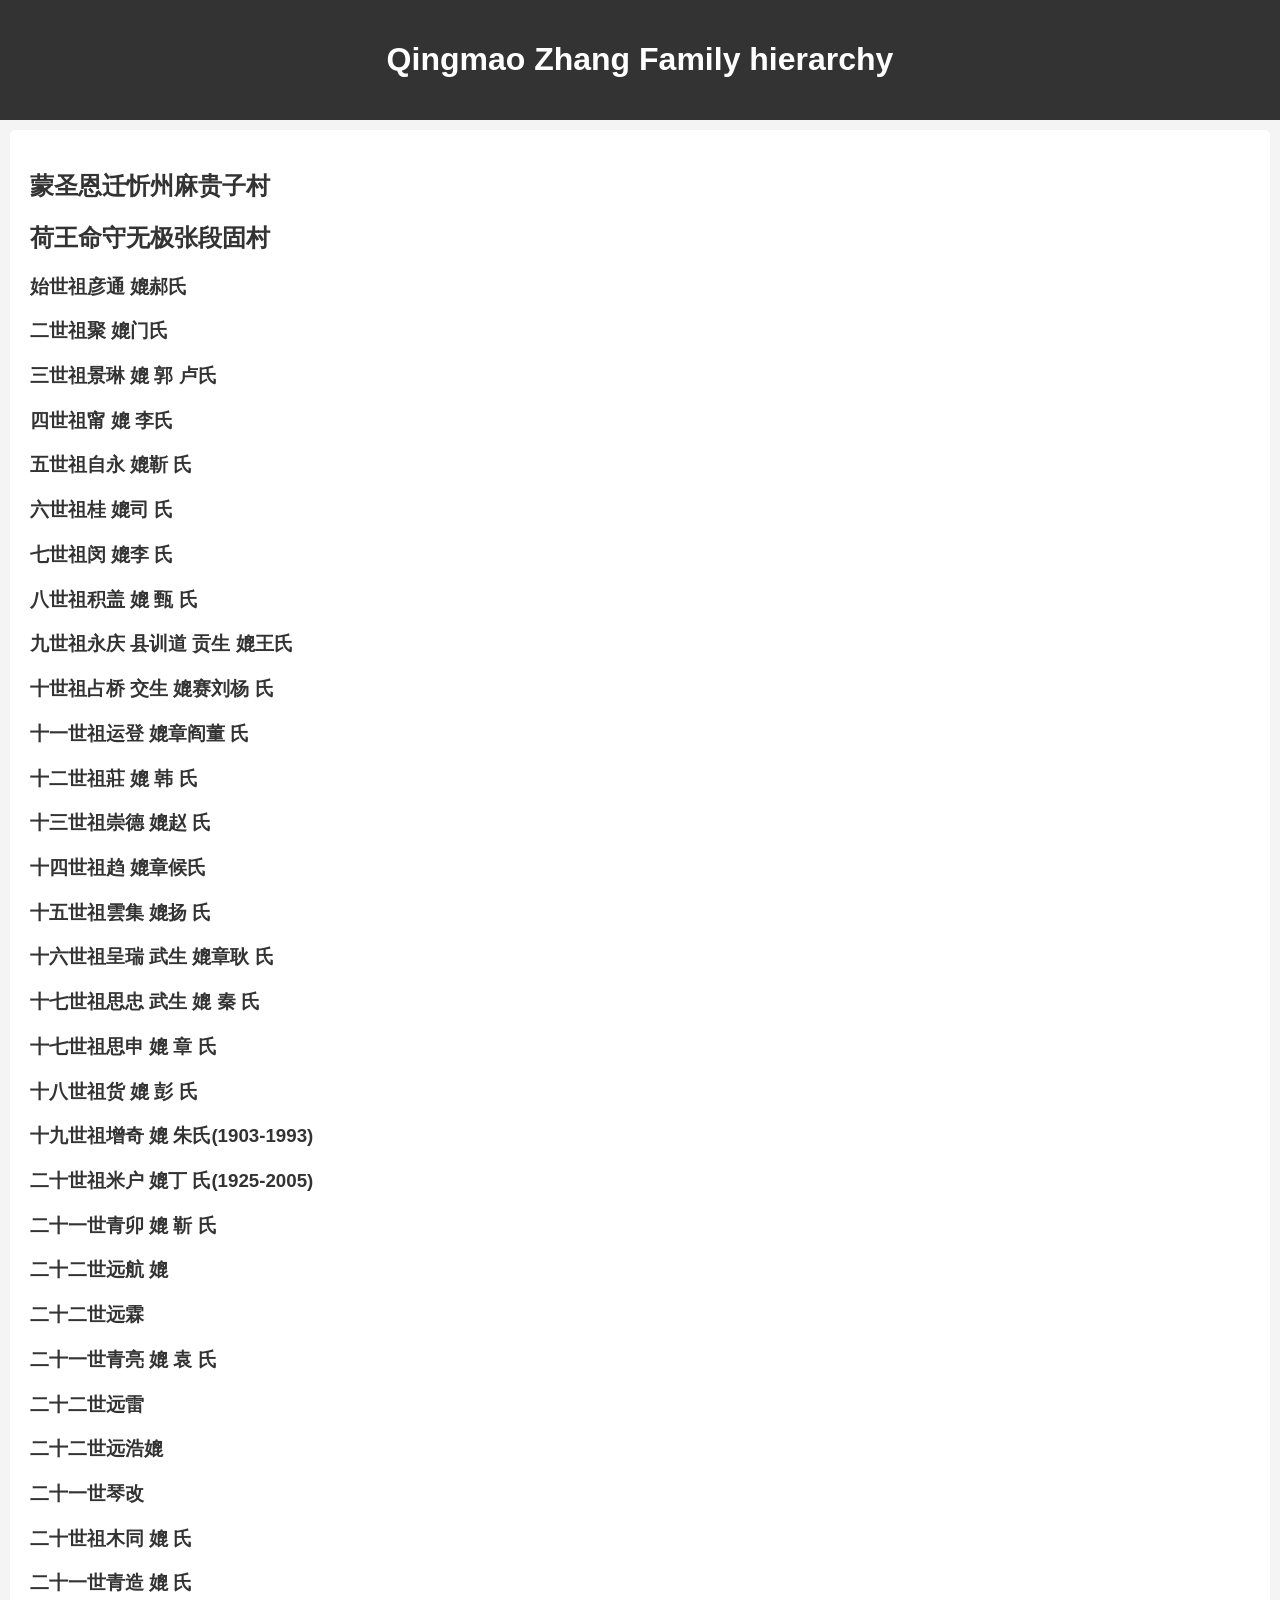
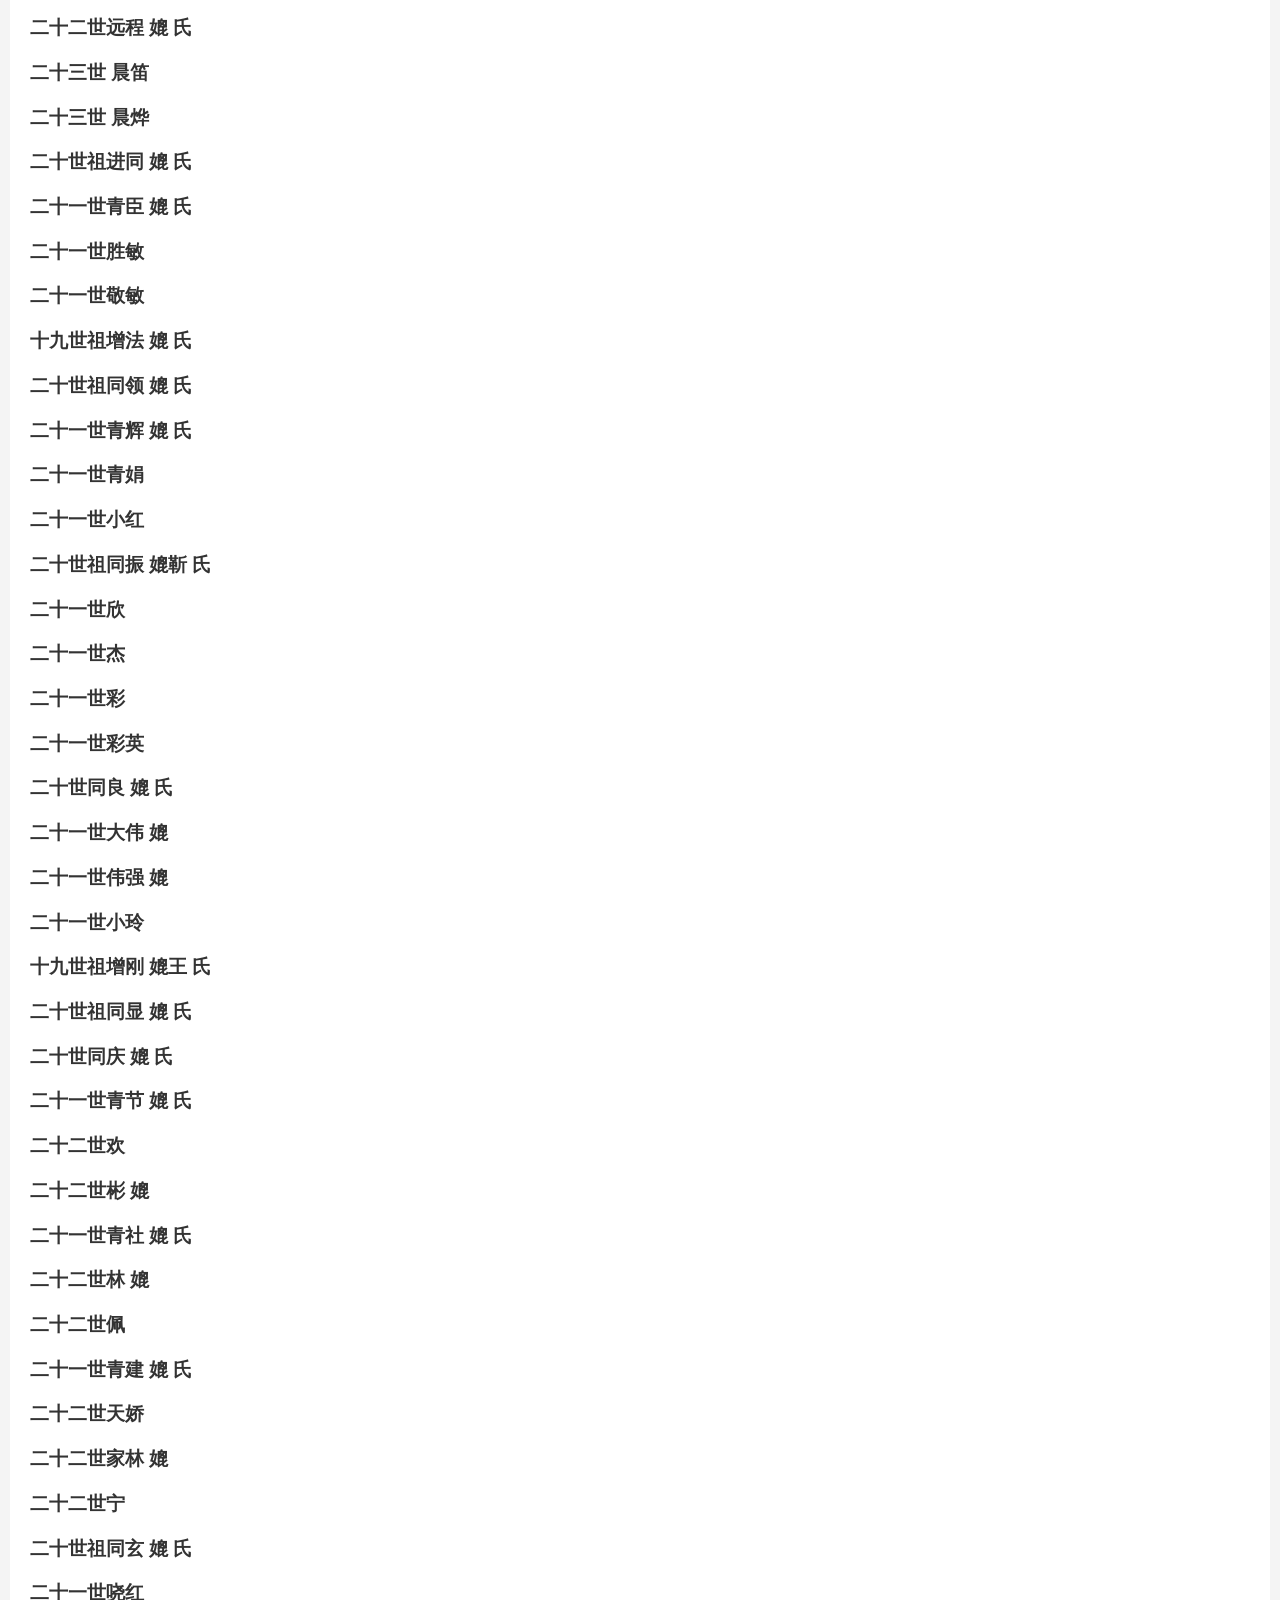
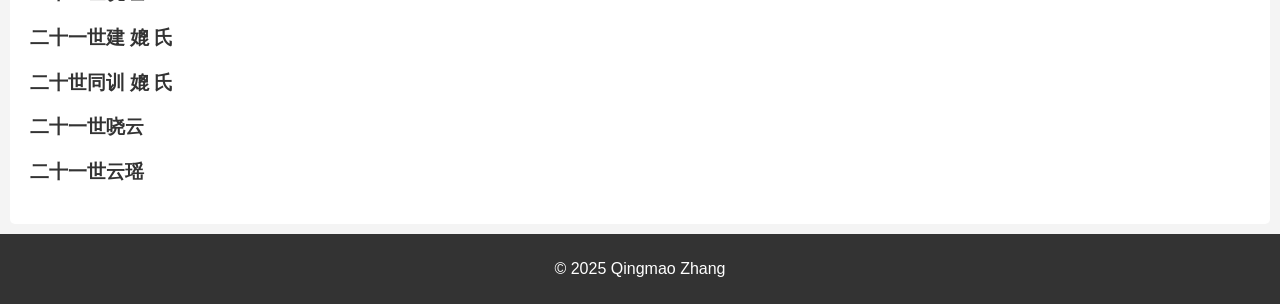
==== family.html @ bca1200f "add family.html" ====
<!DOCTYPE html>
<html lang="en">
<head>
    <meta charset="UTF-8">
    <meta name="viewport" content="width=device-width, initial-scale=1.0">
    <meta http-equiv="Content-Type" content="text/html; charset=utf-8">
    <title>John - Web Developer</title>
    <link rel="stylesheet" href="style.css">
</head>
<body>
    <header>
        <h1>Qingmao Zhang Family hierarchy</h1>
    </header>
    <section id="home">
        <h1>蒙圣恩迁忻州麻贵子村</h1>
<h1>荷王命守无极张段固村</h1>

<h3>始世祖彦通 媲郝氏</h3>
     <h3>二世祖聚 媲门氏</h3>
<h3>三世祖景琳 媲 郭 卢氏</h3>
<h3>四世祖甯 媲 李氏</h3>
<h3>五世祖自永 媲靳 氏</h3>
<h3>六世祖桂 媲司 氏</h3>
<h3>七世祖闵 媲李  氏</h3>
<h3>八世祖积盖  媲 甄 氏</h3>
<h3>九世祖永庆 县训道 贡生 媲王氏</h3>
<h3>十世祖占桥  交生 媲赛刘杨 氏</h3>
   <h3>十一世祖运登 媲章阎董  氏</h3>
<h3>十二世祖莊  媲 韩 氏</h3>
<h3>十三世祖崇德  媲赵 氏</h3>
<h3>十四世祖趋 媲章候氏
</h3>
<h3>十五世祖雲集 媲扬 氏</h3>
<h3>十六世祖呈瑞 武生  媲章耿 氏</h3>
<h3>十七世祖思忠 武生 媲 秦 氏</h3>
<h3>十七世祖思申 媲 章 氏</h3>
<h3>十八世祖货   媲 彭  氏</h3>
<h3>十九世祖增奇 媲 朱氏(1903-1993)</h3>
<h3>二十世祖米户 媲丁 氏(1925-2005)</h3>
    <h3>二十一世青卯 媲 靳 氏</h3>
        <h3>二十二世远航 媲</h3>
        <h3>二十二世远霖  </h3>
    <h3>二十一世青亮 媲 袁 氏</h3>
        <h3>二十二世远雷</h3>
        <h3>二十二世远浩媲 </h3>
    <h3>二十一世琴改</h3>
<h3>二十世祖木同   媲 氏</h3>
    <h3>二十一世青造 媲  氏</h3>
        <h3>二十二世远程 媲  氏</h3>
            <h3>二十三世 晨笛  </h3>
            <h3>二十三世 晨烨</h3>
<h3>二十世祖进同   媲 氏</h3>
    <h3>二十一世青臣 媲  氏</h3>
    <h3>二十一世胜敏</h3>
    <h3>二十一世敬敏</h3>
<h3>十九世祖增法 媲  氏</h3>
    <h3>二十世祖同领 媲 氏</h3>
        <h3>二十一世青辉 媲  氏</h3>
        <h3>二十一世青娟  </h3>
        <h3>二十一世小红 </h3>
    <h3>二十世祖同振 媲靳 氏</h3>
        <h3>二十一世欣</h3>
        <h3>二十一世杰</h3>
        <h3>二十一世彩</h3>
        <h3>二十一世彩英</h3>
    <h3>二十世同良 媲 氏</h3>   
        <h3>二十一世大伟 媲 </h3>
        <h3>二十一世伟强 媲</h3>
        <h3>二十一世小玲</h3>
        
<h3>十九世祖增刚 媲王  氏</h3>
    <h3>二十世祖同显 媲 氏</h3>
    <h3>二十世同庆 媲 氏</h3>
        <h3>二十一世青节 媲  氏</h3>
            
                <h3>二十二世欢 </h3>
                <h3>二十二世彬 媲</h3>
            <h3>二十一世青社 媲  氏</h3>
                <h3>二十二世林 媲 </h3>
                <h3>二十二世佩</h3>
            <h3>二十一世青建 媲  氏</h3>
                <h3>二十二世天娇 </h3>
                <h3>二十二世家林 媲</h3>
                <h3>二十二世宁</h3>
    <h3>二十世祖同玄 媲 氏</h3>
        <h3>二十一世哓红 </h3>
        <h3>二十一世建 媲  氏</h3>
    <h3>二十世同训 媲 氏</h3>
        <h3>二十一世哓云  </h3>
        <h3>二十一世云瑶  </h3>
    </section>
    
    <footer>
        <p>&copy; 2025 Qingmao Zhang</p>
    </footer>
</body>
</html>
---- style.css ----
body {
    font-family: Arial, sans-serif;
    margin: 0;
    padding: 0;
    background-color: #f4f4f4;
    color: #333;
}
header {
    background-color: #333;
    color: white;
    padding: 20px;
    text-align: center;
}
nav a {
    margin: 0 15px;
    color: white;
    text-decoration: none;
}
section {
    padding: 20px;
    margin: 10px;
    background-color: white;
    border-radius: 5px;
}
footer {
    text-align: center;
    padding: 10px;
    background-color: #333;
    color: white;
}
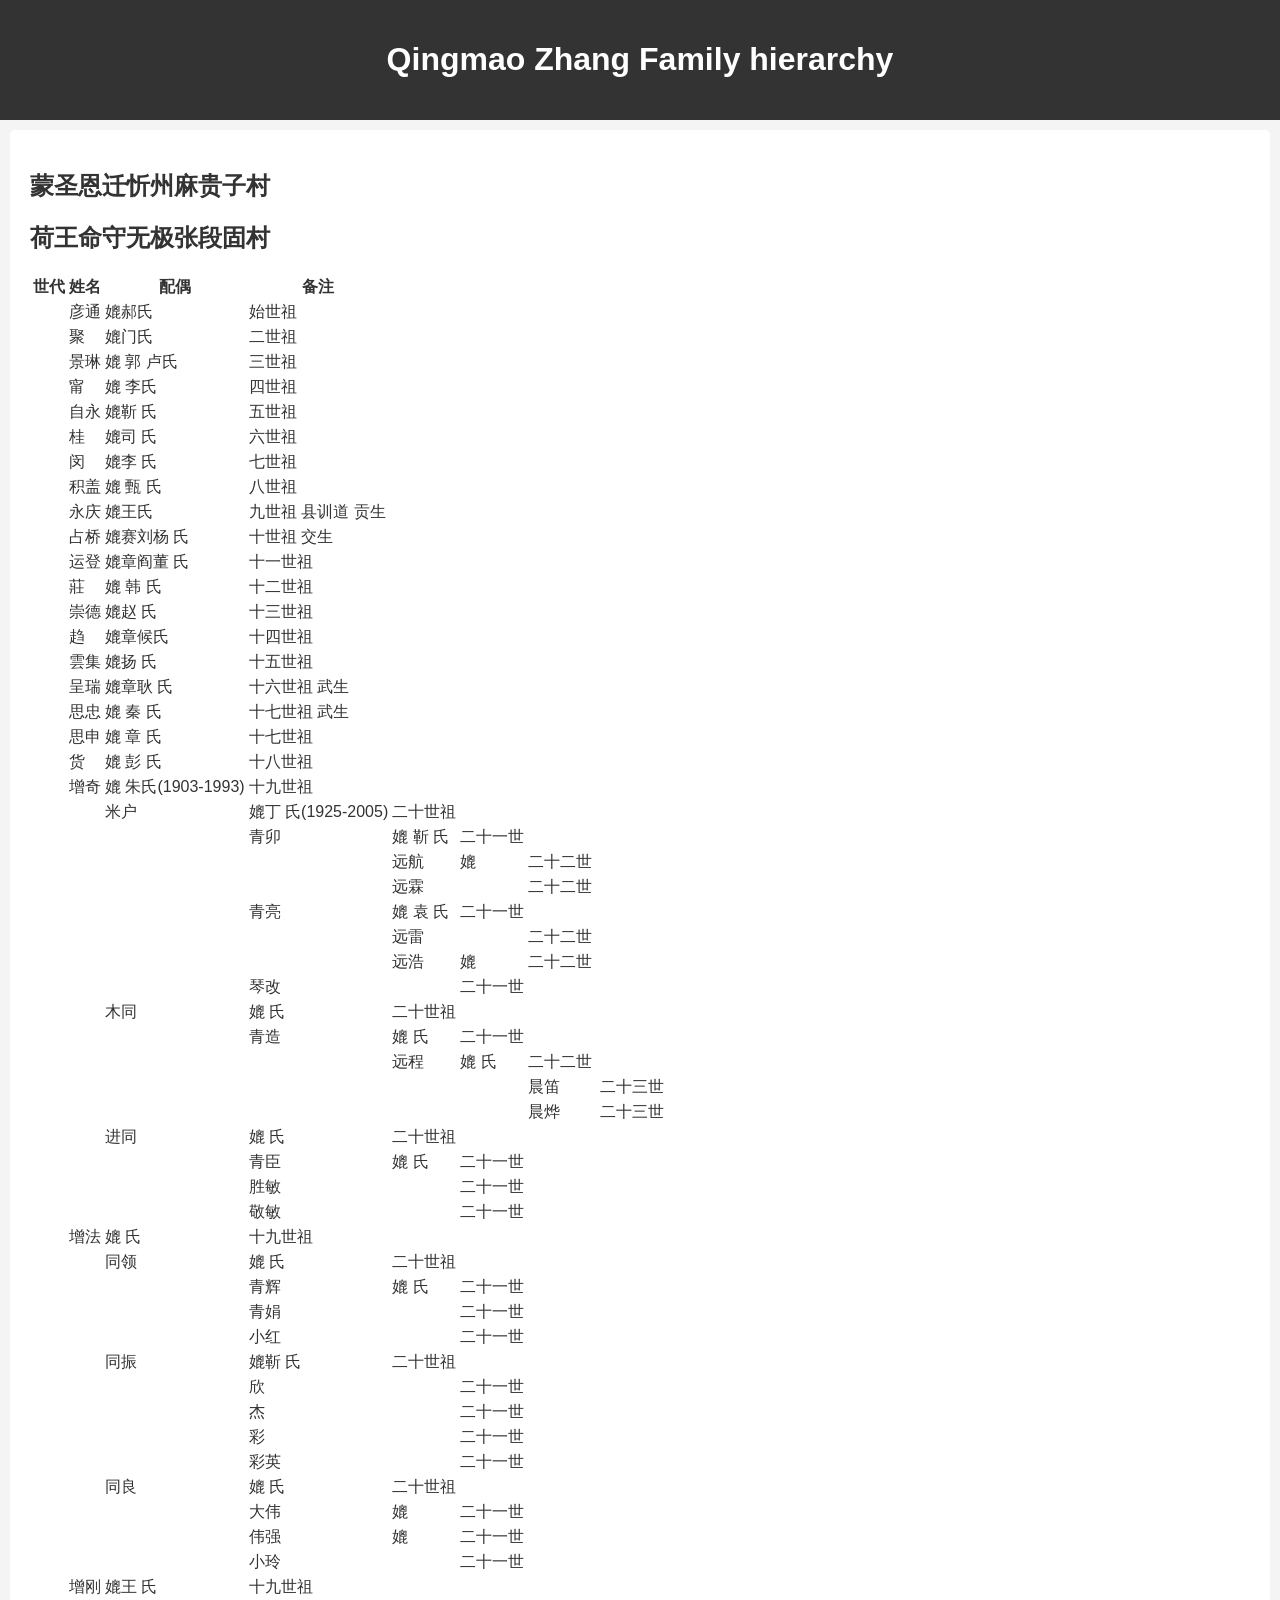
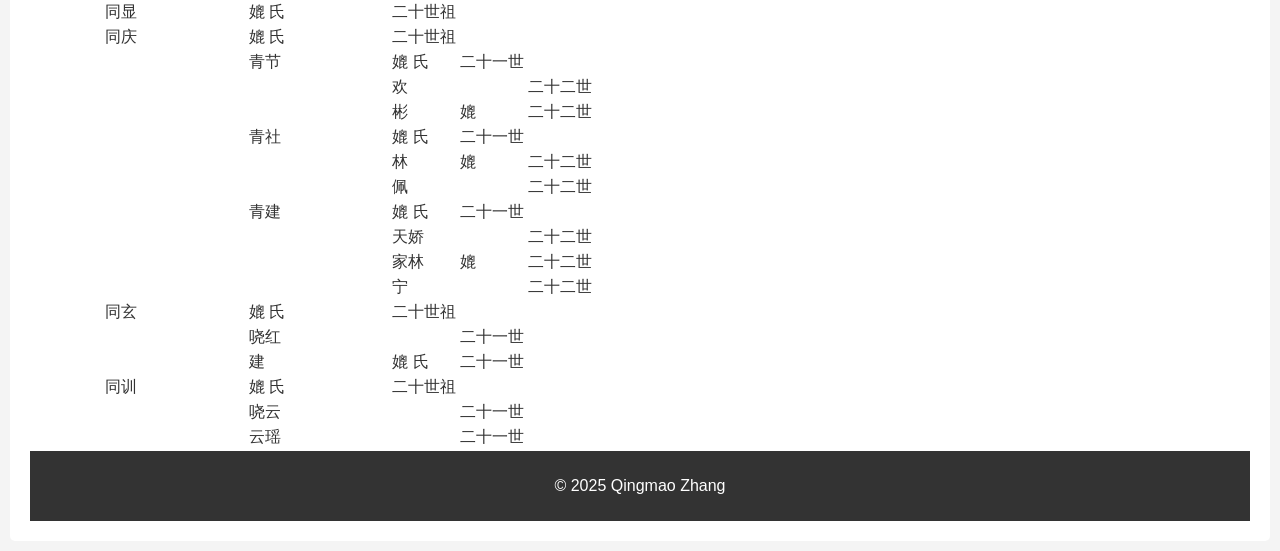
==== commit 1d7fffda: "add family1.html" ====
--- a/family.html
+++ b/family.html
@@ -5,7 +5,7 @@
     <meta charset="UTF-8">
     <meta name="viewport" content="width=device-width, initial-scale=1.0">
     <meta http-equiv="Content-Type" content="text/html; charset=utf-8">
-    <title>John - Web Developer</title>
+    <title>张段固村</title>
     <link rel="stylesheet" href="style.css">
 </head>
 <body>
@@ -16,80 +16,438 @@
         <h1>蒙圣恩迁忻州麻贵子村</h1>
 <h1>荷王命守无极张段固村</h1>
 
-<h3>始世祖彦通 媲郝氏</h3>
-     <h3>二世祖聚 媲门氏</h3>
-<h3>三世祖景琳 媲 郭 卢氏</h3>
-<h3>四世祖甯 媲 李氏</h3>
-<h3>五世祖自永 媲靳 氏</h3>
-<h3>六世祖桂 媲司 氏</h3>
-<h3>七世祖闵 媲李  氏</h3>
-<h3>八世祖积盖  媲 甄 氏</h3>
-<h3>九世祖永庆 县训道 贡生 媲王氏</h3>
-<h3>十世祖占桥  交生 媲赛刘杨 氏</h3>
-   <h3>十一世祖运登 媲章阎董  氏</h3>
-<h3>十二世祖莊  媲 韩 氏</h3>
-<h3>十三世祖崇德  媲赵 氏</h3>
-<h3>十四世祖趋 媲章候氏
-</h3>
-<h3>十五世祖雲集 媲扬 氏</h3>
-<h3>十六世祖呈瑞 武生  媲章耿 氏</h3>
-<h3>十七世祖思忠 武生 媲 秦 氏</h3>
-<h3>十七世祖思申 媲 章 氏</h3>
-<h3>十八世祖货   媲 彭  氏</h3>
-<h3>十九世祖增奇 媲 朱氏(1903-1993)</h3>
-<h3>二十世祖米户 媲丁 氏(1925-2005)</h3>
-    <h3>二十一世青卯 媲 靳 氏</h3>
-        <h3>二十二世远航 媲</h3>
-        <h3>二十二世远霖  </h3>
-    <h3>二十一世青亮 媲 袁 氏</h3>
-        <h3>二十二世远雷</h3>
-        <h3>二十二世远浩媲 </h3>
-    <h3>二十一世琴改</h3>
-<h3>二十世祖木同   媲 氏</h3>
-    <h3>二十一世青造 媲  氏</h3>
-        <h3>二十二世远程 媲  氏</h3>
-            <h3>二十三世 晨笛  </h3>
-            <h3>二十三世 晨烨</h3>
-<h3>二十世祖进同   媲 氏</h3>
-    <h3>二十一世青臣 媲  氏</h3>
-    <h3>二十一世胜敏</h3>
-    <h3>二十一世敬敏</h3>
-<h3>十九世祖增法 媲  氏</h3>
-    <h3>二十世祖同领 媲 氏</h3>
-        <h3>二十一世青辉 媲  氏</h3>
-        <h3>二十一世青娟  </h3>
-        <h3>二十一世小红 </h3>
-    <h3>二十世祖同振 媲靳 氏</h3>
-        <h3>二十一世欣</h3>
-        <h3>二十一世杰</h3>
-        <h3>二十一世彩</h3>
-        <h3>二十一世彩英</h3>
-    <h3>二十世同良 媲 氏</h3>   
-        <h3>二十一世大伟 媲 </h3>
-        <h3>二十一世伟强 媲</h3>
-        <h3>二十一世小玲</h3>
-        
-<h3>十九世祖增刚 媲王  氏</h3>
-    <h3>二十世祖同显 媲 氏</h3>
-    <h3>二十世同庆 媲 氏</h3>
-        <h3>二十一世青节 媲  氏</h3>
-            
-                <h3>二十二世欢 </h3>
-                <h3>二十二世彬 媲</h3>
-            <h3>二十一世青社 媲  氏</h3>
-                <h3>二十二世林 媲 </h3>
-                <h3>二十二世佩</h3>
-            <h3>二十一世青建 媲  氏</h3>
-                <h3>二十二世天娇 </h3>
-                <h3>二十二世家林 媲</h3>
-                <h3>二十二世宁</h3>
-    <h3>二十世祖同玄 媲 氏</h3>
-        <h3>二十一世哓红 </h3>
-        <h3>二十一世建 媲  氏</h3>
-    <h3>二十世同训 媲 氏</h3>
-        <h3>二十一世哓云  </h3>
-        <h3>二十一世云瑶  </h3>
-    </section>
+<table>
+    <tr>
+        <th>世代</th>
+        <th>姓名</th>
+        <th>配偶</th>
+        <th>备注</th>
+    </tr>
+    <tr>
+        <td></td>
+        <td>彦通</td>
+        <td>媲郝氏</td>
+        <td>始世祖</td>
+    </tr>
+    <tr>
+        <td></td>
+        <td>聚</td>
+        <td>媲门氏</td>
+        <td>二世祖</td>
+    </tr>
+    <tr>
+        <td></td>
+        <td>景琳</td>
+        <td>媲 郭 卢氏</td>
+        <td>三世祖</td>
+    </tr>
+    <tr>
+        <td></td>
+        <td>甯</td>
+        <td>媲 李氏</td>
+        <td>四世祖</td>
+    </tr>
+    <tr>
+        <td></td>
+        <td>自永</td>
+        <td>媲靳 氏</td>
+        <td>五世祖</td> 
+    </tr>
+    <tr>
+        <td></td>
+        <td>桂</td>
+        <td>媲司 氏</td>
+        <td>六世祖</td>
+    </tr>
+    <tr>
+        <td></td>
+        <td>闵</td>
+        <td>媲李  氏</td>
+        <td>七世祖</td>
+
+    </tr>
+    <tr>
+        <td></td>
+        <td>积盖</td>
+        <td>媲 甄 氏</td>
+        <td>八世祖</td>
+    </tr>
+    <tr>
+        <td></td>
+        <td>永庆</td>
+        <td>媲王氏</td>
+        <td>九世祖 县训道 贡生</td>
+    </tr>
+    <tr>
+        <td></td>
+        <td>占桥</td>
+        <td>媲赛刘杨 氏</td>
+        <td>十世祖 交生</td>
+    </tr>
+    <tr>
+        <td></td>
+        <td>运登</td>
+        <td>媲章阎董  氏</td>
+        <td>十一世祖</td>
+
+    </tr>
+    <tr>
+        <td></td>
+        <td>莊</td>
+        <td>媲 韩 氏</td>
+        <td>十二世祖</td>
+    </tr>
+    <tr>
+        <td></td>
+        <td>崇德</td>
+        <td>媲赵 氏</td>
+        <td>十三世祖</td>
+    </tr>
+    <tr>
+        <td></td>
+        <td>趋</td>
+        <td>媲章候氏</td>
+        <td>十四世祖</td>
+    </tr>
+    <tr>
+        <td></td>
+        <td>雲集</td>
+        <td>媲扬 氏</td>
+        <td>十五世祖</td>
+    </tr>
+    <tr>
+        <td></td>
+        <td>呈瑞</td>
+        <td>媲章耿 氏</td>
+        <td>十六世祖 武生</td>
+    </tr>
+    <tr>
+        <td></td>
+        <td>思忠</td>
+        <td>媲 秦 氏</td>
+        <td>十七世祖 武生</td>
+    </tr>
+    <tr>
+        <td></td>
+        <td>思申</td>
+        <td>媲 章 氏</td>
+        <td>十七世祖</td>
+    </tr>
+    <tr>
+        <td></td>
+        <td>货</td>
+        <td>媲 彭  氏</td>
+        <td>十八世祖</td>
+    </tr>
+    <tr>
+        <td></td>
+        <td>增奇</td>
+        <td>媲 朱氏(1903-1993)</td>
+        <td>十九世祖</td>
+    </tr>
+    <tr>
+        <td></td><td></td>
+        <td>米户</td>
+        <td>媲丁 氏(1925-2005)</td>
+        <td>二十世祖</td>
+    </tr>
+    <tr><td></td>
+        <td></td><td></td>
+        <td>青卯</td>
+        <td>媲 靳 氏</td>
+        <td>二十一世</td>
+    </tr>
+    <tr><td></td><td></td>
+        <td></td><td></td>
+        <td>远航</td>
+        <td>媲</td>
+        <td>二十二世</td>
+    </tr>
+    <tr><td></td><td></td>
+        <td></td><td></td>
+        <td>远霖</td>
+        <td></td>
+        <td>二十二世</td>
+    </tr>
+    <tr><td></td>
+        <td></td><td></td>
+        <td>青亮</td>
+        <td>媲 袁 氏</td>
+        <td>二十一世</td>
+    </tr>
+    <tr><td></td><td></td>
+        <td></td><td></td>
+        <td>远雷</td>
+        <td></td>
+        <td>二十二世</td>
+    </tr>
+    <tr><td></td><td></td>
+        <td></td><td></td>
+        <td>远浩</td>
+        <td>媲 </td>
+        <td>二十二世</td>
+    </tr>
+    <tr><td></td>
+        <td></td><td></td>
+        <td>琴改</td>
+        <td></td>
+        <td>二十一世</td>
+    </tr>
+    <tr>
+        <td></td><td></td>
+        <td>木同</td>
+        <td>媲 氏</td>
+        <td>二十世祖</td>
+    </tr>
+    <tr>
+        <td></td><td></td><td></td>
+        <td>青造</td>
+        <td>媲  氏</td>
+        <td>二十一世</td>
+    </tr>
+    <tr>
+        <td></td><td></td><td></td><td></td>
+        <td>远程</td>
+        <td>媲  氏</td>
+        <td>二十二世</td>
+    </tr>
+    <tr><td></td><td></td><td></td><td></td>
+        <td></td><td></td>
+        <td>晨笛</td>
+        <td></td>
+        <td>二十三世</td>
+    </tr>
+    <tr><td></td><td></td><td></td><td></td>
+        <td></td><td></td>
+        <td>晨烨</td>
+        <td></td>
+        <td>二十三世</td>
+    </tr>
+    <tr><td></td>
+        <td></td>
+        <td>进同</td>
+        <td>媲 氏</td>
+        <td>二十世祖</td>
+
+    </tr>
+    <tr><td></td><td></td>
+        <td></td>
+        <td>青臣</td>
+        <td>媲  氏</td>
+        <td>二十一世</td>
+    </tr>
+    <tr><td></td><td></td>
+        <td></td>
+        <td>胜敏</td>
+        <td></td>
+        <td>二十一世</td>
+    </tr>
+
+    <tr><td></td><td></td>
+        <td></td>
+        <td>敬敏</td>
+        <td></td>
+        <td>二十一世</td>
+    </tr>
+    <tr>
+        <td></td>
+        <td>增法</td>
+        <td>媲  氏</td>
+        <td>十九世祖</td>
+    </tr>
+    <tr>
+        <td></td><td></td>
+        <td>同领</td>
+        <td>媲 氏</td>
+        <td>二十世祖</td>
+    </tr>
+    <tr>
+        <td></td><td></td><td></td>
+        <td>青辉</td>
+        <td>媲  氏</td>
+        <td>二十一世</td>
+    </tr>
+    <tr>
+        <td></td><td></td><td></td>
+        <td>青娟</td>
+        <td></td>
+        <td>二十一世</td>
+    </tr>
+    <tr>
+        <td></td><td></td><td></td>
+        <td>小红</td>
+        <td></td>
+        <td>二十一世</td>
+    </tr>
+    <tr>
+        <td></td><td></td>
+        <td>同振</td>
+        <td>媲靳 氏</td>
+        <td>二十世祖</td>
+    </tr>
+    <tr>
+        <td></td><td></td><td></td>
+        <td>欣</td>
+        <td></td>
+        <td>二十一世</td>
+    </tr>
+    <tr>
+        <td></td><td></td><td></td>
+        <td>杰</td>
+        <td></td>
+        <td>二十一世</td>
+    </tr>
+    <tr>
+        <td></td><td></td><td></td>
+        <td>彩</td>
+        <td></td>
+        <td>二十一世</td>
+    </tr>
+    <tr>
+        <td></td><td></td><td></td>
+        <td>彩英</td>
+        <td></td>
+        <td>二十一世</td>
+    </tr>
+    <tr>
+        <td></td><td></td>
+        <td>同良</td>
+        <td>媲 氏</td>
+        <td>二十世祖</td>
+    </tr>
+    <tr>
+        <td></td><td></td><td></td>
+        <td>大伟</td>
+        <td>媲 </td>
+        <td>二十一世</td>
+    </tr>
+    <tr>
+        <td></td><td></td><td></td>
+        <td>伟强</td>
+        <td>媲</td>
+        <td>二十一世</td>
+    </tr>
+    <tr>
+        <td></td><td></td><td></td>
+        <td>小玲</td>
+        <td></td>
+        <td>二十一世</td>
+    </tr>
+    <tr>
+        <td></td>
+        <td>增刚</td>
+        <td>媲王  氏</td>
+        <td>十九世祖</td>
+    </tr>
+    <tr>
+        <td></td><td></td>
+        <td>同显</td>
+        <td>媲 氏</td>
+        <td>二十世祖</td>
+    </tr>
+    <tr>
+        <td></td><td></td>
+        <td>同庆</td>
+        <td>媲 氏</td>
+        <td>二十世祖</td>
+    </tr>
+    <tr>
+        <td></td><td></td><td></td>
+        <td>青节</td>
+        <td>媲  氏</td>
+        <td>二十一世</td>
+    </tr>
+    <tr>
+        <td></td><td></td><td></td><td></td>
+        <td>欢</td>
+        <td></td>
+        <td>二十二世</td>
+    </tr>
+    <tr>
+        <td></td><td></td><td></td><td></td>
+        <td>彬</td>
+        <td>媲</td>
+        <td>二十二世</td>
+    </tr>
+    <tr>
+        <td></td><td></td><td></td>
+        <td>青社</td>
+        <td>媲  氏</td>
+        <td>二十一世</td>
+    </tr>
+    <tr>
+        <td></td><td></td><td></td><td></td>
+        <td>林</td>
+        <td>媲 </td>
+        <td>二十二世</td>
+    </tr>
+    <tr>
+        <td></td><td></td><td></td><td></td>
+        <td>佩</td>
+        <td></td>
+        <td>二十二世</td>
+    </tr>
+    <tr>
+        <td></td><td></td><td></td>
+        <td>青建</td>
+        <td>媲  氏</td>
+        <td>二十一世</td>
+    </tr>
+    <tr>
+        <td></td><td></td><td></td><td></td>
+        <td>天娇</td>
+        <td></td>
+        <td>二十二世</td>
+    </tr>
+    <tr>
+        <td></td><td></td><td></td><td></td>
+        <td>家林</td>
+        <td>媲</td>
+        <td>二十二世</td>
+    </tr>
+    <tr>
+        <td></td><td></td><td></td><td></td>
+        <td>宁</td>
+        <td></td>
+        <td>二十二世</td>
+    </tr>
+    <tr>
+        <td></td><td></td>
+        <td>同玄</td>
+        <td>媲 氏</td>
+        <td>二十世祖</td>
+    </tr>
+    <tr>
+        <td></td><td></td><td></td>
+        <td>哓红</td>
+        <td></td>
+        <td>二十一世</td>
+    </tr>
+    <tr>
+        <td></td><td></td><td></td>
+        <td>建</td>
+        <td>媲  氏</td>
+        <td>二十一世</td>
+    </tr>
+    <tr>
+        <td></td><td></td>
+        <td>同训</td>
+        <td>媲 氏</td>
+        <td>二十世祖</td>
+    </tr>
+    <tr>
+        <td></td><td></td><td></td>
+        <td>哓云</td>
+        <td></td>
+        <td>二十一世</td>
+    </tr>
+    <tr>
+        <td></td><td></td><td></td>
+        <td>云瑶</td>
+        <td></td>
+        <td>二十一世</td>
+    </tr>
+</table>
     
     <footer>
         <p>&copy; 2025 Qingmao Zhang</p>
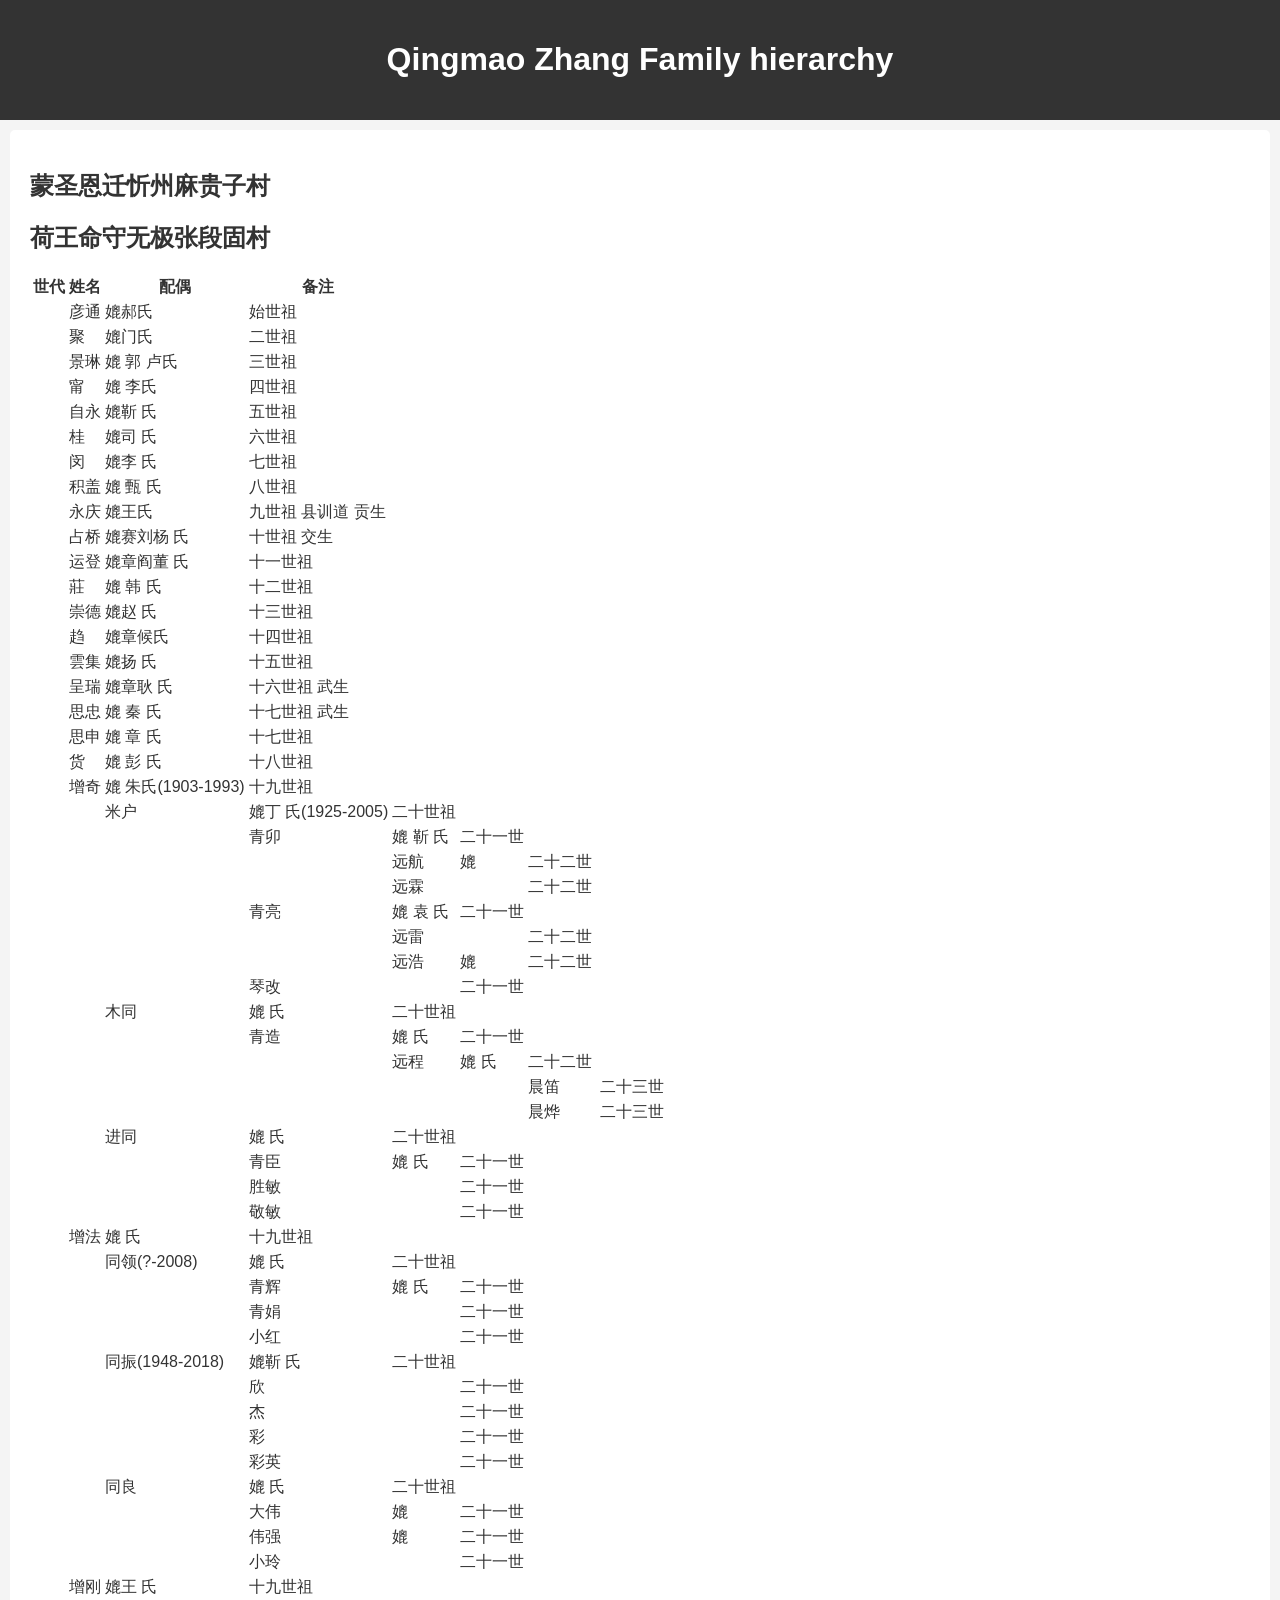
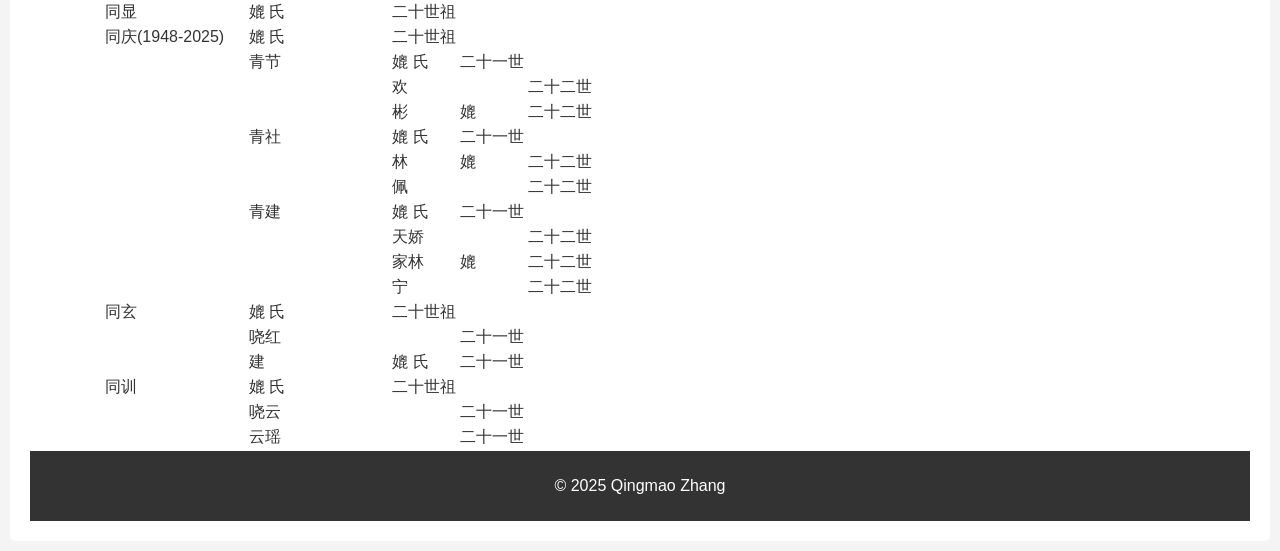
==== commit 6f09ded4: "Update family.html" ====
--- a/family.html
+++ b/family.html
@@ -257,7 +257,7 @@
     </tr>
     <tr>
         <td></td><td></td>
-        <td>同领</td>
+        <td>同领(?-2008)</td>
         <td>媲 氏</td>
         <td>二十世祖</td>
     </tr>
@@ -281,7 +281,7 @@
     </tr>
     <tr>
         <td></td><td></td>
-        <td>同振</td>
+        <td>同振(1948-2018)</td>
         <td>媲靳 氏</td>
         <td>二十世祖</td>
     </tr>
@@ -347,7 +347,7 @@
     </tr>
     <tr>
         <td></td><td></td>
-        <td>同庆</td>
+        <td>同庆(1948-2025)</td>
         <td>媲 氏</td>
         <td>二十世祖</td>
     </tr>
